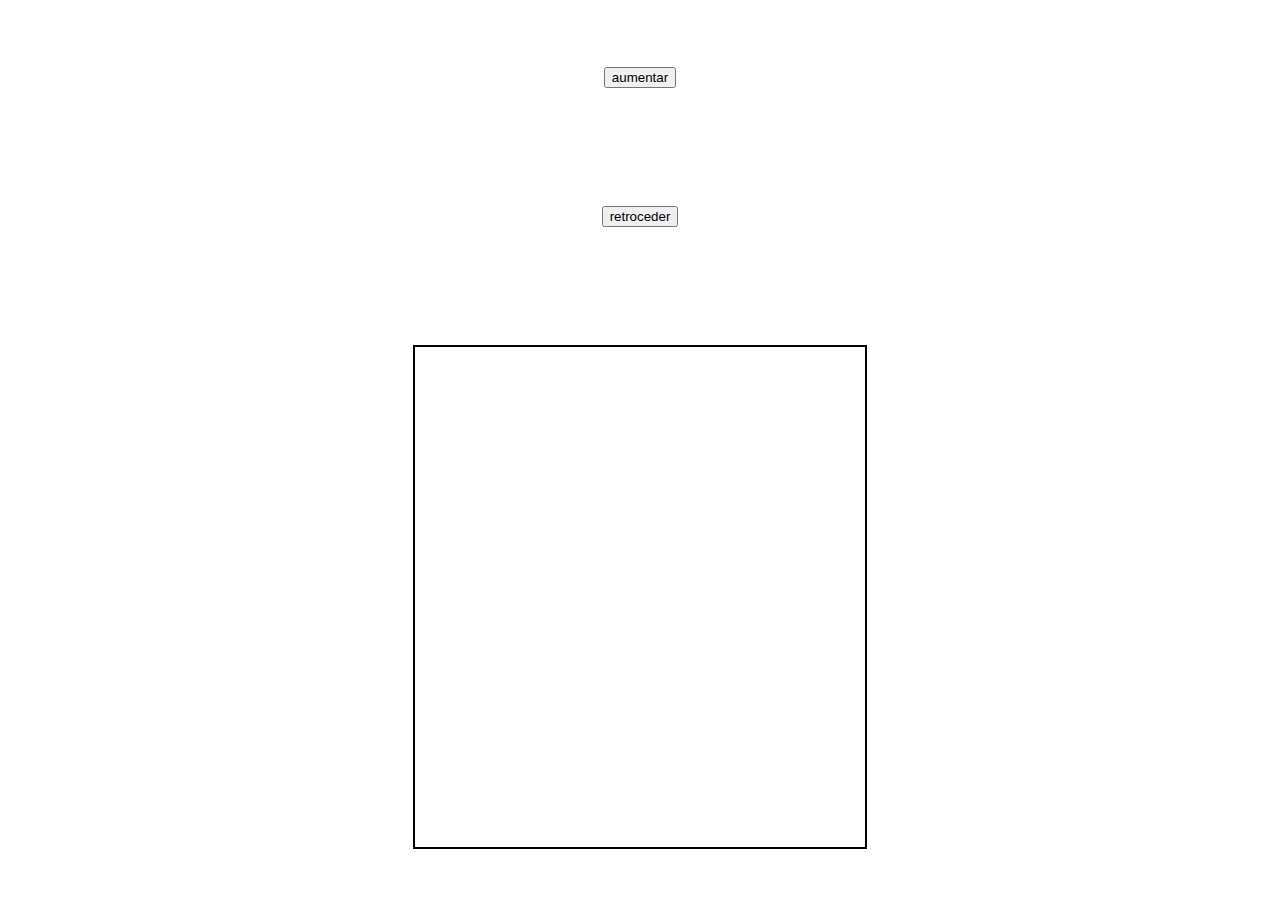
==== homework/index.html @ 0da41c4d "cambios en la clase" ====
<!DOCTYPE html>
<html lang="en">
<head>
    <meta charset="UTF-8">
    <meta http-equiv="X-UA-Compatible" content="IE=edge">
    <meta name="viewport" content="width=device-width, initial-scale=1.0">
    <title>Document</title>
    <link rel="stylesheet" href="styles.css" type="text/css">
    <script defer src="controler.js" ></script>
</head>

<body>
    <button onclick="sumar()">aumentar</button>
    <button onclick="volver()">retroceder</button>
<div>

</div>    
</body>
</html>
---- homework/styles.css ----
body{
    display: grid;
    justify-content: center;
    align-items: center;
    height: 100vh;
}
div{
    width: 450px;
    height: 500px;
    border: 2px solid black;
    display: grid;
    place-items: center;
    align-content: space-around;
}
button{
    width: fit-content;
    margin-inline: auto;
}
.infoCharacter{
    font-size: 25px;
    color: rgb(28, 18, 18);
    font-weight: 500;
}
.imageStyle{
    width: 150px;
    height: 150px;
    border-radius: 50%;
    border: 3px groove pink;
}
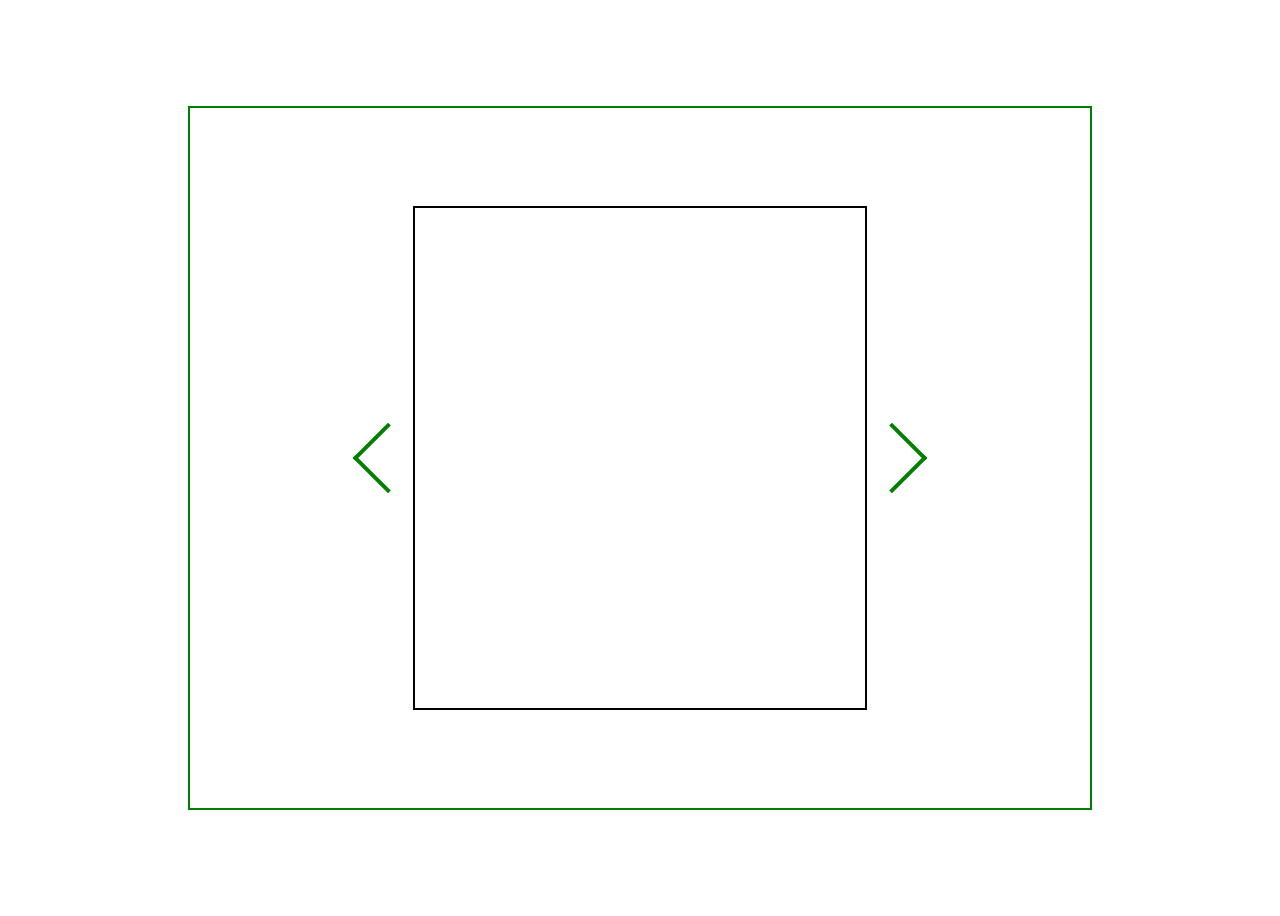
==== commit 0d34508e: "cambios hechos" ====
--- a/homework/index.html
+++ b/homework/index.html
@@ -10,9 +10,12 @@
 </head>
 
 <body>
-    <button onclick="sumar()">aumentar</button>
-    <button onclick="volver()">retroceder</button>
-<div>
+   
+<div class="container">
+    <button onclick="volver()"></button>
+    <div class="apiResult"></div>
+    
+    <button onclick="sumar()"></button>
 
 </div>    
 </body>
--- a/homework/styles.css
+++ b/homework/styles.css
@@ -15,6 +15,28 @@
 button{
     width: fit-content;
     margin-inline: auto;
+    margin: 0;
+}
+button:nth-of-type(2){
+    width: 50px;
+    height: 50px;
+    border: 4px solid green;
+    border-left: none;
+    border-bottom: none;
+    transform: rotate(45deg);
+    background: transparent;
+    cursor: pointer;
+
+}
+button:nth-of-type(1){
+    width: 50px;
+    height: 50px;
+    border: 4px solid green;
+    border-right: none;
+    border-top: none;
+    cursor: pointer;
+    transform: rotate(45deg);
+    background: transparent;
 }
 .infoCharacter{
     font-size: 25px;
@@ -26,4 +48,11 @@
     height: 150px;
     border-radius: 50%;
     border: 3px groove pink;
+}
+.container{
+    width: 900px;
+    height: 700px;
+    border: 2px solid green;
+    display: flex;
+    justify-content: center;
 }